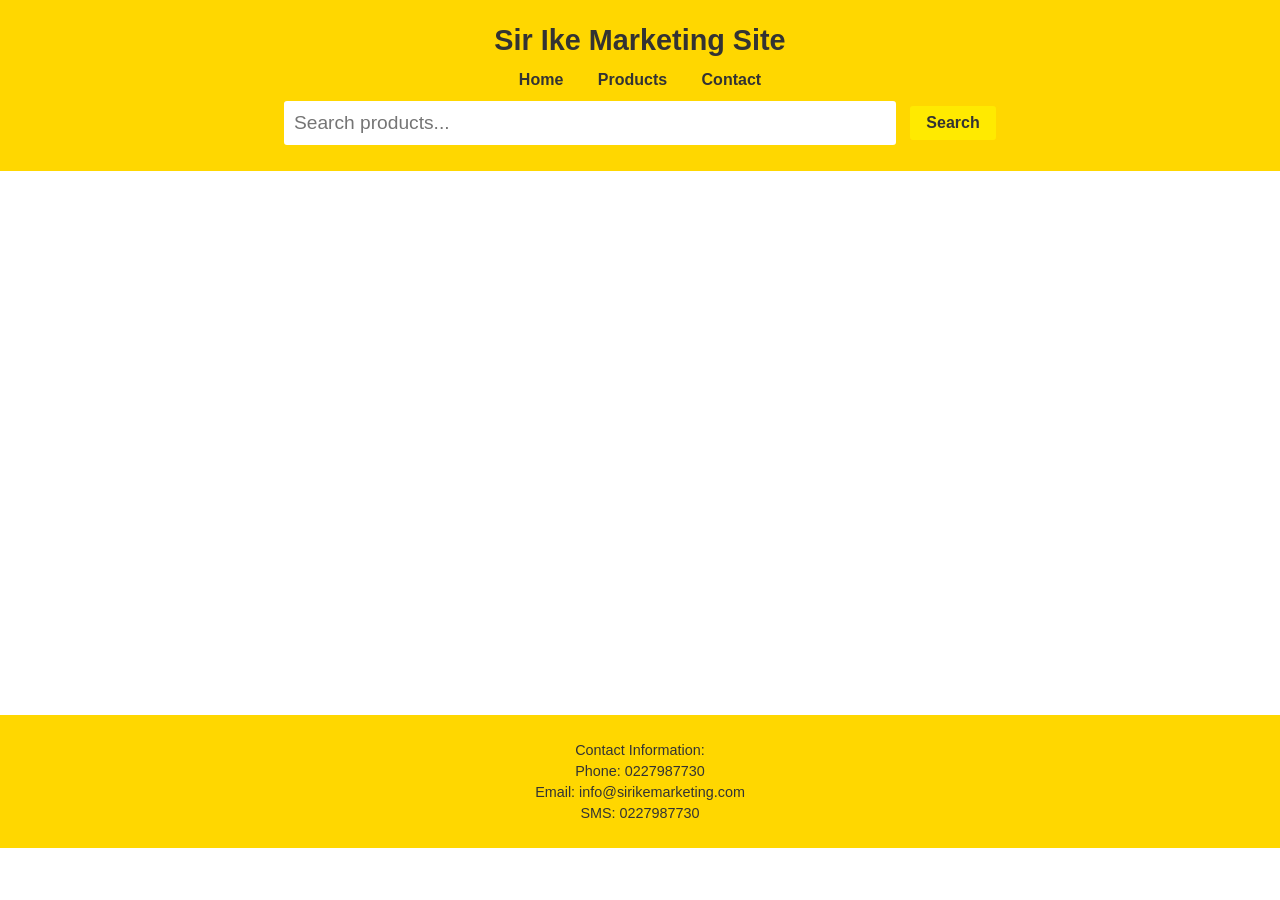
==== index.html @ 829d59e3 "codes completed" ====
<!DOCTYPE html>
<html lang="en">
<head>
    <meta charset="UTF-8">
    <meta name="viewport" content="width=device-width, initial-scale=1.0">
    <title>Sir Ike Marketing Site</title>
    <link rel="stylesheet" href="./style.css">
</head>
<body>
    <header>
        <h1>Sir Ike Marketing Site</h1>
        <nav>
            <ul>
                <li><a href="#">Home</a></li>
                <li><a href="#">Products</a></li>
                <li><a href="#">Contact</a></li>
            </ul>
        </nav>
        <div class="search-bar">
            <input type="text" id="search-input" placeholder="Search products...">
            <button id="search-button">Search</button>
        </div>
    </header>
    <main>
        <!-- Google search iframe -->
        <iframe id="google-search" frameborder="0" width="100%" height="500"></iframe>
    </main>
    <footer>
        <p>Contact Information:</p>
        <p>Phone: 0227987730</p>
        <p>Email: <a href="mailto:info@sirikemarketing.com">info@sirikemarketing.com</a></p>
        <p>SMS: 0227987730</p>
    </footer>
    <script src="script.js"></script>
</body>
</html>
---- style.css ----
* {
    margin: 0;
    padding: 0;
    box-sizing: border-box;
}

body {
    font-family: Arial, sans-serif;
    color: #333;
    background-color: #fff; /* White background for main content */
}

header {
    background-color: #FFD700; /* Golden yellow */
    padding: 1.5em;
    text-align: center;
    color: #333;
}

header h1 {
    font-size: 1.8em;
    margin-bottom: 0.5em;
}

nav ul {
    list-style-type: none;
    padding: 0;
}

nav ul li {
    display: inline;
    margin: 0 15px;
}

nav ul li a {
    text-decoration: none;
    color: #333;
    font-weight: bold;
}

.search-bar {
    display: flex;
    justify-content: center;
    align-items: center;
    margin-top: 10px;
}

#search-input {
    width: 50%;
    height: 2.5em;
    padding: 0.5em;
    font-size: 1.2em;
    border: 2px solid #FFD700; /* Golden yellow border */
    border-radius: 5px;
}

#search-button {
    background-color: #FFEA00; /* Bright yellow */
    color: #333;
    border: 2px solid #FFD700; /* Golden yellow border */
    padding: 0.5em 1em;
    cursor: pointer;
    font-size: 1em;
    margin-left: 10px;
    border-radius: 5px;
    font-weight: bold;
}

main {
    padding: 20px;
}

footer {
    background-color: #FFD700; /* Golden yellow */
    color: #333;
    text-align: center;
    padding: 1.5em;
    font-size: 0.9em;
}

footer p {
    margin: 5px 0;
}

a {
    color: #333;
    text-decoration: none;
}
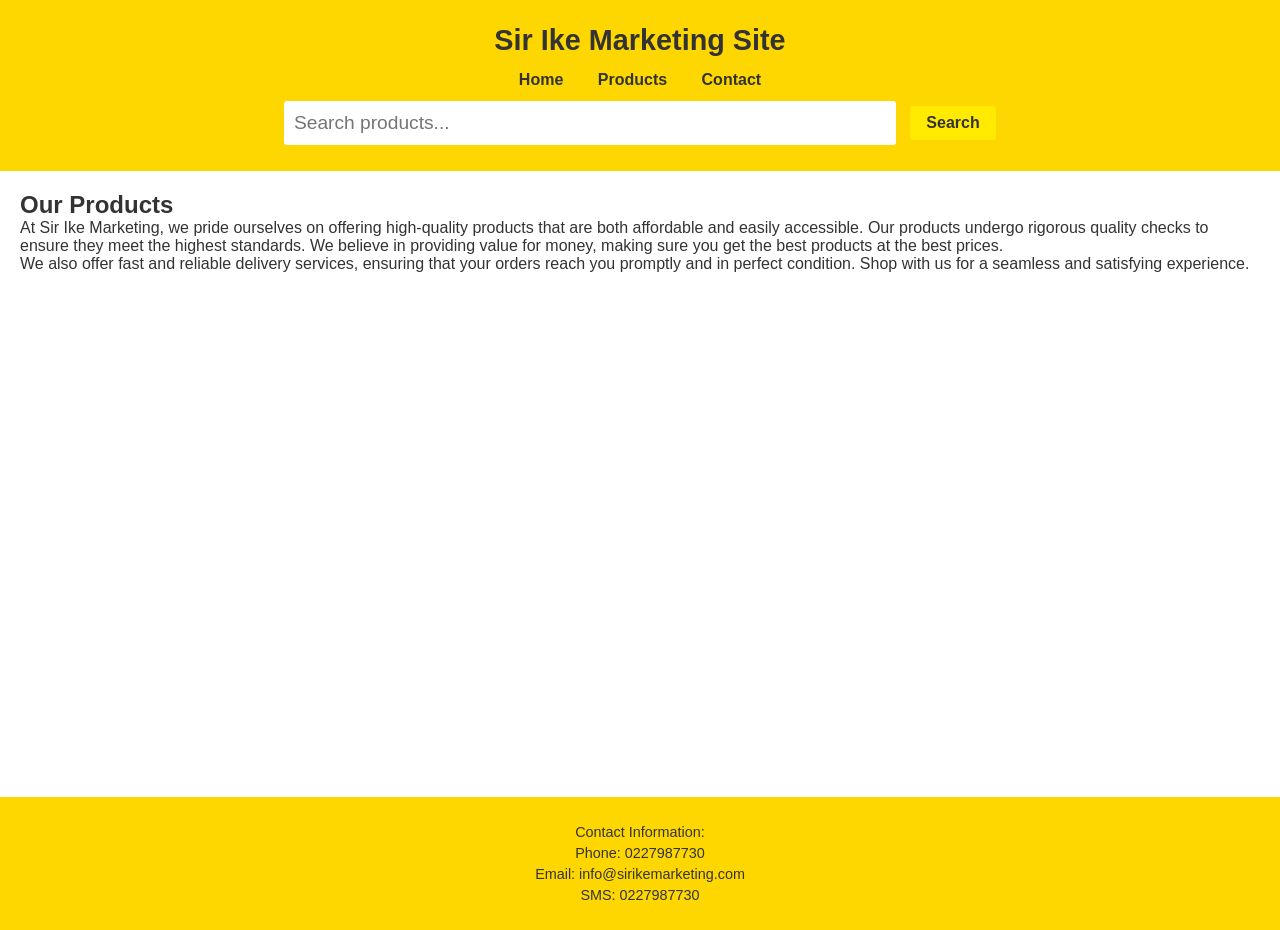
==== commit 80f22013: "codes completed" ====
--- a/index.html
+++ b/index.html
@@ -22,6 +22,12 @@
         </div>
     </header>
     <main>
+        <!-- Product Description Section -->
+        <section id="product-description">
+            <h2>Our Products</h2>
+            <p>At Sir Ike Marketing, we pride ourselves on offering high-quality products that are both affordable and easily accessible. Our products undergo rigorous quality checks to ensure they meet the highest standards. We believe in providing value for money, making sure you get the best products at the best prices.</p>
+            <p>We also offer fast and reliable delivery services, ensuring that your orders reach you promptly and in perfect condition. Shop with us for a seamless and satisfying experience.</p>
+        </section>
         <!-- Google search iframe -->
         <iframe id="google-search" frameborder="0" width="100%" height="500"></iframe>
     </main>
@@ -31,6 +37,20 @@
         <p>Email: <a href="mailto:info@sirikemarketing.com">info@sirikemarketing.com</a></p>
         <p>SMS: 0227987730</p>
     </footer>
-    <script src="script.js"></script>
+    <script>
+        // Get search input and button elements
+        const searchInput = document.getElementById('search-input');
+        const searchButton = document.getElementById('search-button');
+        const googleSearchIframe = document.getElementById('google-search');
+
+        // Add event listener to search button
+        searchButton.addEventListener('click', () => {
+            const query = searchInput.value.trim();
+            if (query) {
+                // Update iframe src with search query
+                googleSearchIframe.src = `https://www.google.com/search?q=${encodeURIComponent(query)}`;
+            }
+        });
+    </script>
 </body>
 </html>
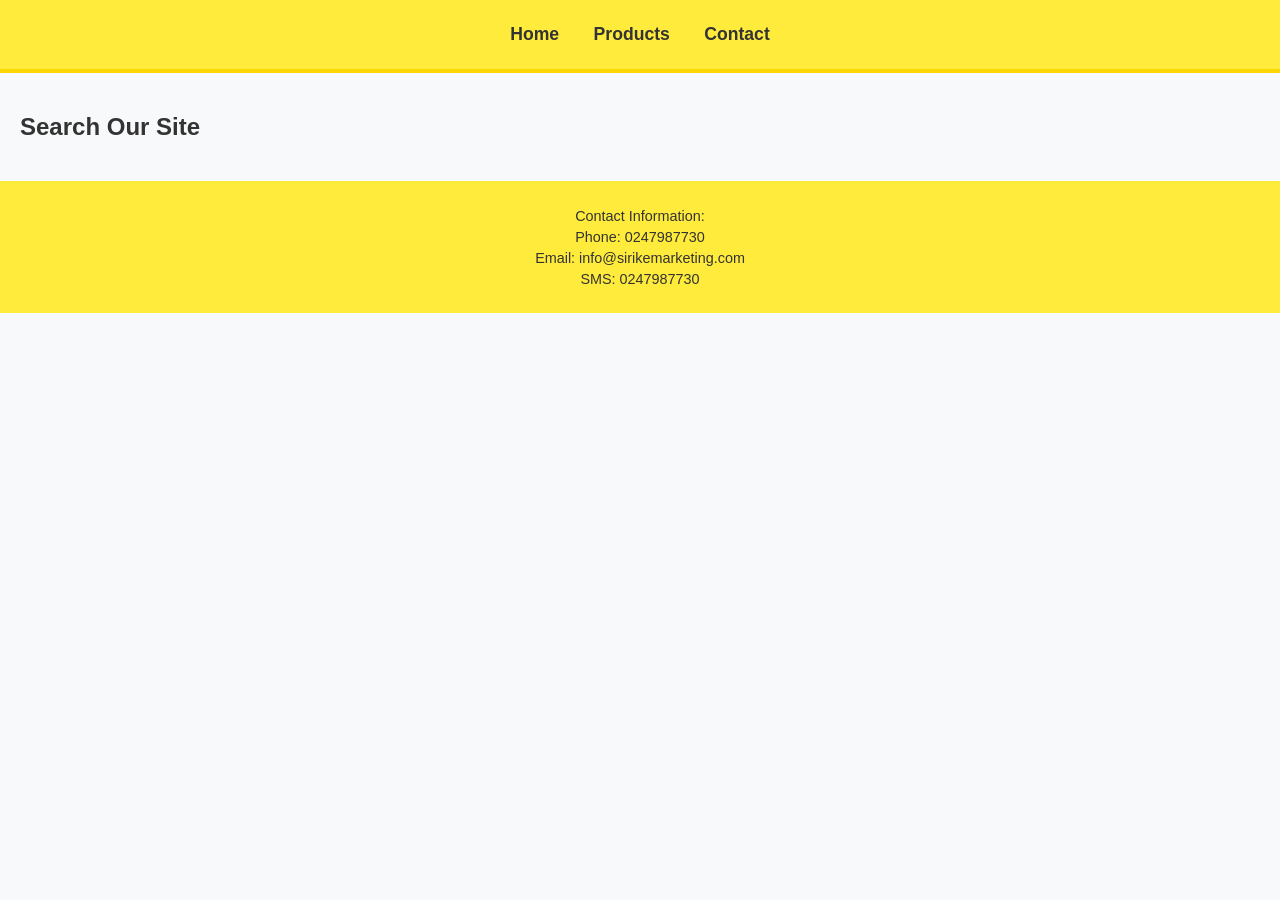
==== commit a50bc27d: "codes completed" ====
--- a/index.html
+++ b/index.html
@@ -5,10 +5,10 @@
     <meta name="viewport" content="width=device-width, initial-scale=1.0">
     <title>Sir Ike Marketing Site</title>
     <link rel="stylesheet" href="./style.css">
+    <!-- <link rel = "script src="./script.js"></script>" -->
 </head>
 <body>
     <header>
-        <h1>Sir Ike Marketing Site</h1>
         <nav>
             <ul>
                 <li><a href="#">Home</a></li>
@@ -16,41 +16,22 @@
                 <li><a href="#">Contact</a></li>
             </ul>
         </nav>
-        <div class="search-bar">
-            <input type="text" id="search-input" placeholder="Search products...">
-            <button id="search-button">Search</button>
-        </div>
     </header>
+    
     <main>
-        <!-- Product Description Section -->
-        <section id="product-description">
-            <h2>Our Products</h2>
-            <p>At Sir Ike Marketing, we pride ourselves on offering high-quality products that are both affordable and easily accessible. Our products undergo rigorous quality checks to ensure they meet the highest standards. We believe in providing value for money, making sure you get the best products at the best prices.</p>
-            <p>We also offer fast and reliable delivery services, ensuring that your orders reach you promptly and in perfect condition. Shop with us for a seamless and satisfying experience.</p>
-        </section>
-        <!-- Google search iframe -->
-        <iframe id="google-search" frameborder="0" width="100%" height="500"></iframe>
+        <!-- Google Custom Search Element -->
+        <h2>Search Our Site</h2>
+        <script async src="https://cse.google.com/cse.js?cx=20e8b8052bc924865"></script>
+        <div class="gcse-search"></div>
     </main>
+    
     <footer>
         <p>Contact Information:</p>
-        <p>Phone: 0227987730</p>
+        <p>Phone: 0247987730</p>
         <p>Email: <a href="mailto:info@sirikemarketing.com">info@sirikemarketing.com</a></p>
-        <p>SMS: 0227987730</p>
+        <p>SMS: 0247987730</p>
+
     </footer>
-    <script>
-        // Get search input and button elements
-        const searchInput = document.getElementById('search-input');
-        const searchButton = document.getElementById('search-button');
-        const googleSearchIframe = document.getElementById('google-search');
-
-        // Add event listener to search button
-        searchButton.addEventListener('click', () => {
-            const query = searchInput.value.trim();
-            if (query) {
-                // Update iframe src with search query
-                googleSearchIframe.src = `https://www.google.com/search?q=${encodeURIComponent(query)}`;
-            }
-        });
-    </script>
 </body>
 </html>
+<script src="./script.js"></script>
--- a/style.css
+++ b/style.css
@@ -7,18 +7,19 @@
 body {
     font-family: Arial, sans-serif;
     color: #333;
-    background-color: #fff; /* White background for main content */
+    background-color: #F8F9FA;
 }
 
 header {
-    background-color: #FFD700; /* Golden yellow */
+    background-color: #FFEB3B;
     padding: 1.5em;
     text-align: center;
     color: #333;
+    border-bottom: 4px solid #FFD700;
 }
 
 header h1 {
-    font-size: 1.8em;
+    font-size: 2em;
     margin-bottom: 0.5em;
 }
 
@@ -36,13 +37,14 @@
     text-decoration: none;
     color: #333;
     font-weight: bold;
+    font-size: 1.1em;
 }
 
 .search-bar {
     display: flex;
     justify-content: center;
     align-items: center;
-    margin-top: 10px;
+    margin-top: 15px;
 }
 
 #search-input {
@@ -50,28 +52,43 @@
     height: 2.5em;
     padding: 0.5em;
     font-size: 1.2em;
-    border: 2px solid #FFD700; /* Golden yellow border */
+    border: 2px solid #FFEB3B;
     border-radius: 5px;
+    outline: none;
+}
+
+#search-input:focus {
+    border-color: #FFD700;
+    box-shadow: 0 0 5px rgba(255, 215, 0, 0.5);
 }
 
 #search-button {
-    background-color: #FFEA00; /* Bright yellow */
+    background-color: #FFEA00;
     color: #333;
-    border: 2px solid #FFD700; /* Golden yellow border */
+    border: 2px solid #FFD700;
     padding: 0.5em 1em;
     cursor: pointer;
-    font-size: 1em;
+    font-size: 1.1em;
     margin-left: 10px;
     border-radius: 5px;
     font-weight: bold;
 }
 
+#search-button:hover {
+    background-color: #FFD700;
+    color: #fff;
+}
+
 main {
-    padding: 20px;
+    padding: 40px 20px;
+}
+
+#product-description {
+    margin-bottom: 30px;
 }
 
 footer {
-    background-color: #FFD700; /* Golden yellow */
+    background-color: #FFEB3B;
     color: #333;
     text-align: center;
     padding: 1.5em;
@@ -86,3 +103,35 @@
     color: #333;
     text-decoration: none;
 }
+
+a:hover {
+    text-decoration: underline;
+}
+
+#search-results {
+    margin-top: 30px;
+}
+
+#results-list {
+    list-style-type: none;
+    padding: 0;
+}
+
+#results-list li {
+    background-color: #fff;
+    border: 1px solid #ddd;
+    border-radius: 5px;
+    margin-bottom: 10px;
+    padding: 10px;
+}
+
+#results-list li a {
+    font-size: 1.2em;
+    font-weight: bold;
+    color: #0066cc;
+}
+
+#results-list li p {
+    font-size: 1em;
+    color: #555;
+}
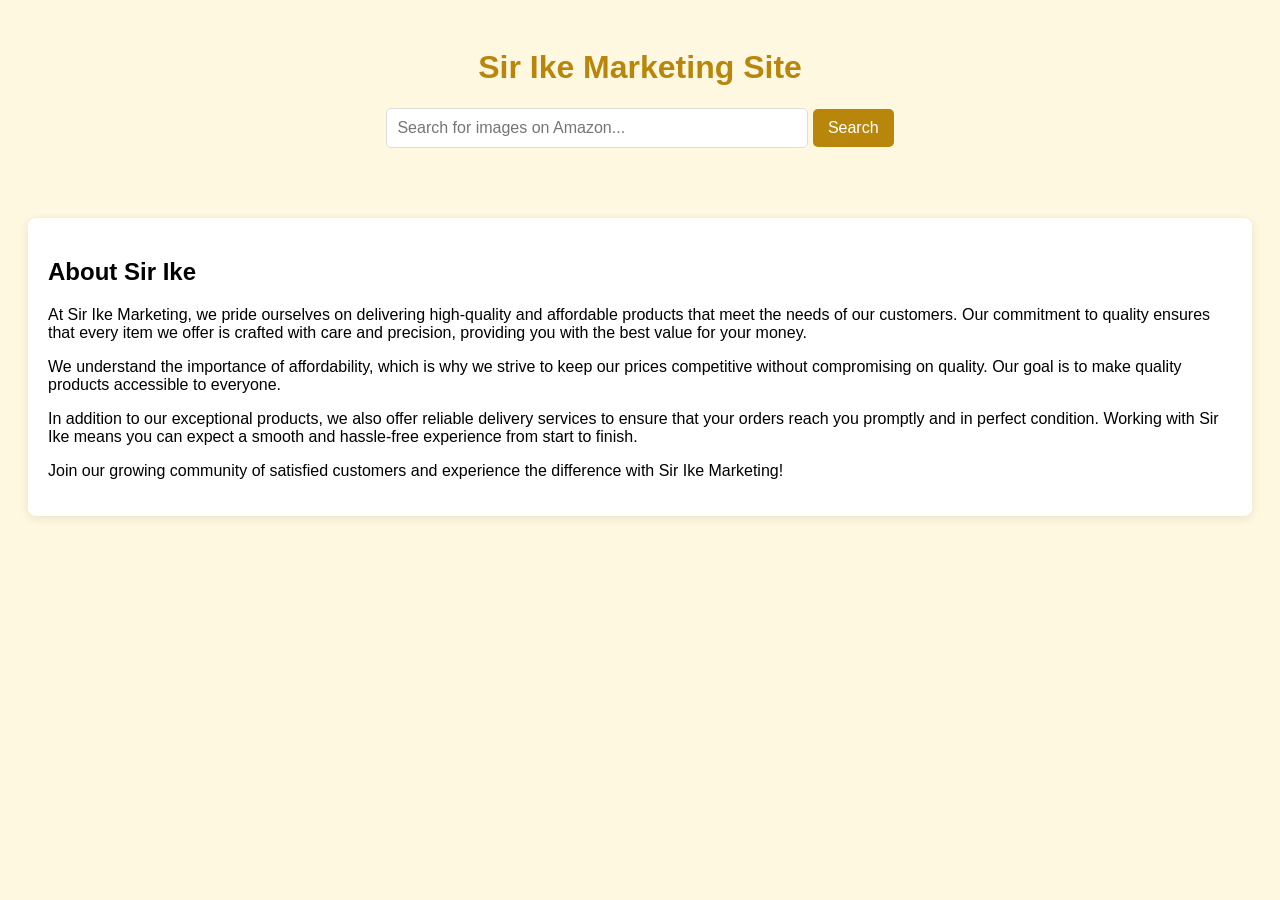
==== commit 847b3b7b: "codes completed" ====
--- a/index.html
+++ b/index.html
@@ -3,35 +3,151 @@
 <head>
     <meta charset="UTF-8">
     <meta name="viewport" content="width=device-width, initial-scale=1.0">
-    <title>Sir Ike Marketing Site</title>
-    <link rel="stylesheet" href="./style.css">
-    <!-- <link rel = "script src="./script.js"></script>" -->
+    <title>Sir Ike Marketing Site</title> <!-- Title updated -->
+    <style>
+        body {
+            font-family: Arial, sans-serif;
+            padding: 20px;
+            background-color: #fff8e1; /* Light yellow background */
+        }
+
+        h1 {
+            text-align: center;
+            color: #b8860b; /* Dark golden color */
+        }
+
+        #results {
+            margin-top: 20px;
+            display: grid;
+            grid-template-columns: repeat(auto-fill, minmax(250px, 1fr));
+            gap: 20px;
+            justify-items: center;
+        }
+
+        .result-item {
+            background-color: white;
+            padding: 10px;
+            border-radius: 8px;
+            box-shadow: 0 2px 10px rgba(0, 0, 0, 0.1);
+            text-align: center;
+            max-width: 250px;
+        }
+
+        .result-item img {
+            width: 100%;
+            height: auto;
+            border-radius: 8px;
+        }
+
+        .result-item a {
+            display: block;
+            margin-top: 10px;
+            font-size: 14px;
+            color: #1a73e8; /* Link color */
+            text-decoration: none;
+            word-wrap: break-word;
+        }
+
+        .result-item a:hover {
+            text-decoration: underline;
+        }
+
+        .search-box {
+            text-align: center;
+        }
+
+        #searchQuery {
+            padding: 10px;
+            width: 60%;
+            max-width: 400px;
+            margin-bottom: 10px;
+            border-radius: 5px;
+            border: 1px solid #ddd;
+            font-size: 16px;
+        }
+
+        button {
+            padding: 10px 15px;
+            background-color: #b8860b; /* Gold button */
+            color: white;
+            border: none;
+            border-radius: 5px;
+            cursor: pointer;
+            font-size: 16px;
+        }
+
+        button:hover {
+            background-color: #ffd700; /* Lighter gold on hover */
+        }
+
+        #about-us {
+            margin-top: 40px;
+            padding: 20px;
+            background-color: white;
+            border-radius: 8px;
+            box-shadow: 0 2px 10px rgba(0, 0, 0, 0.1);
+        }
+    </style>
 </head>
 <body>
-    <header>
-        <nav>
-            <ul>
-                <li><a href="#">Home</a></li>
-                <li><a href="#">Products</a></li>
-                <li><a href="#">Contact</a></li>
-            </ul>
-        </nav>
-    </header>
-    
-    <main>
-        <!-- Google Custom Search Element -->
-        <h2>Search Our Site</h2>
-        <script async src="https://cse.google.com/cse.js?cx=20e8b8052bc924865"></script>
-        <div class="gcse-search"></div>
-    </main>
-    
-    <footer>
-        <p>Contact Information:</p>
-        <p>Phone: 0247987730</p>
-        <p>Email: <a href="mailto:info@sirikemarketing.com">info@sirikemarketing.com</a></p>
-        <p>SMS: 0247987730</p>
 
-    </footer>
+    <h1>Sir Ike Marketing Site</h1> <!-- Header updated -->
+
+    <!-- Search Input and Button -->
+    <div class="search-box">
+        <input type="text" id="searchQuery" placeholder="Search for images on Amazon..." />
+        <button onclick="performSearch()">Search</button>
+    </div>
+
+    <!-- Display Search Results -->
+    <div id="results"></div>
+
+    <!-- About Us Section -->
+    <section id="about-us">
+        <h2>About Sir Ike</h2>
+        <p>At Sir Ike Marketing, we pride ourselves on delivering high-quality and affordable products that meet the needs of our customers. Our commitment to quality ensures that every item we offer is crafted with care and precision, providing you with the best value for your money.</p>
+        <p>We understand the importance of affordability, which is why we strive to keep our prices competitive without compromising on quality. Our goal is to make quality products accessible to everyone.</p>
+        <p>In addition to our exceptional products, we also offer reliable delivery services to ensure that your orders reach you promptly and in perfect condition. Working with Sir Ike means you can expect a smooth and hassle-free experience from start to finish.</p>
+        <p>Join our growing community of satisfied customers and experience the difference with Sir Ike Marketing!</p>
+    </section>
+
+    <script>
+        // Replace these with your actual API key and CSE ID
+        const apiKey = 'AIzaSyDrUIFyKctoHUk6VcMRQOqzq5Ck5cJSn_Q';  // Replace with your API Key
+        const cx = '20e8b8052bc924865';   // Replace with your CSE ID
+
+        // Function to perform the search
+        function performSearch() {
+            const query = document.getElementById('searchQuery').value.trim();
+            if (!query ) {
+                alert("Please enter a search term.");
+                return;
+            }
+            // Implement the search functionality here
+            const url = `https://www.googleapis.com/customsearch/v1?key=${apiKey}&cx=${cx}&q=${encodeURIComponent(query)}`;
+            fetch(url)
+                .then(response => response.json())
+                .then(data => {
+                    const resultsContainer = document.getElementById('results');
+                    resultsContainer.innerHTML = ''; // Clear previous results
+                    if (data.items) {
+                        data.items.forEach(item => {
+                            const resultItem = document.createElement('div');
+                            resultItem.className = 'result-item';
+                            resultItem.innerHTML = `
+                                <img src="${item.pagemap.cse_image[0].src}" alt="${item.title}">
+                                <a href="${item.link}" target="_blank">${item.title}</a>
+                            `;
+                            resultsContainer.appendChild(resultItem);
+                        });
+                    } else {
+                        resultsContainer.innerHTML = '<p>No results found.</p>';
+                    }
+                })
+                .catch(error => {
+                    console.error('Error fetching search results:', error);
+                });
+        }
+    </script>
 </body>
-</html>
-<script src="./script.js"></script>+</html>
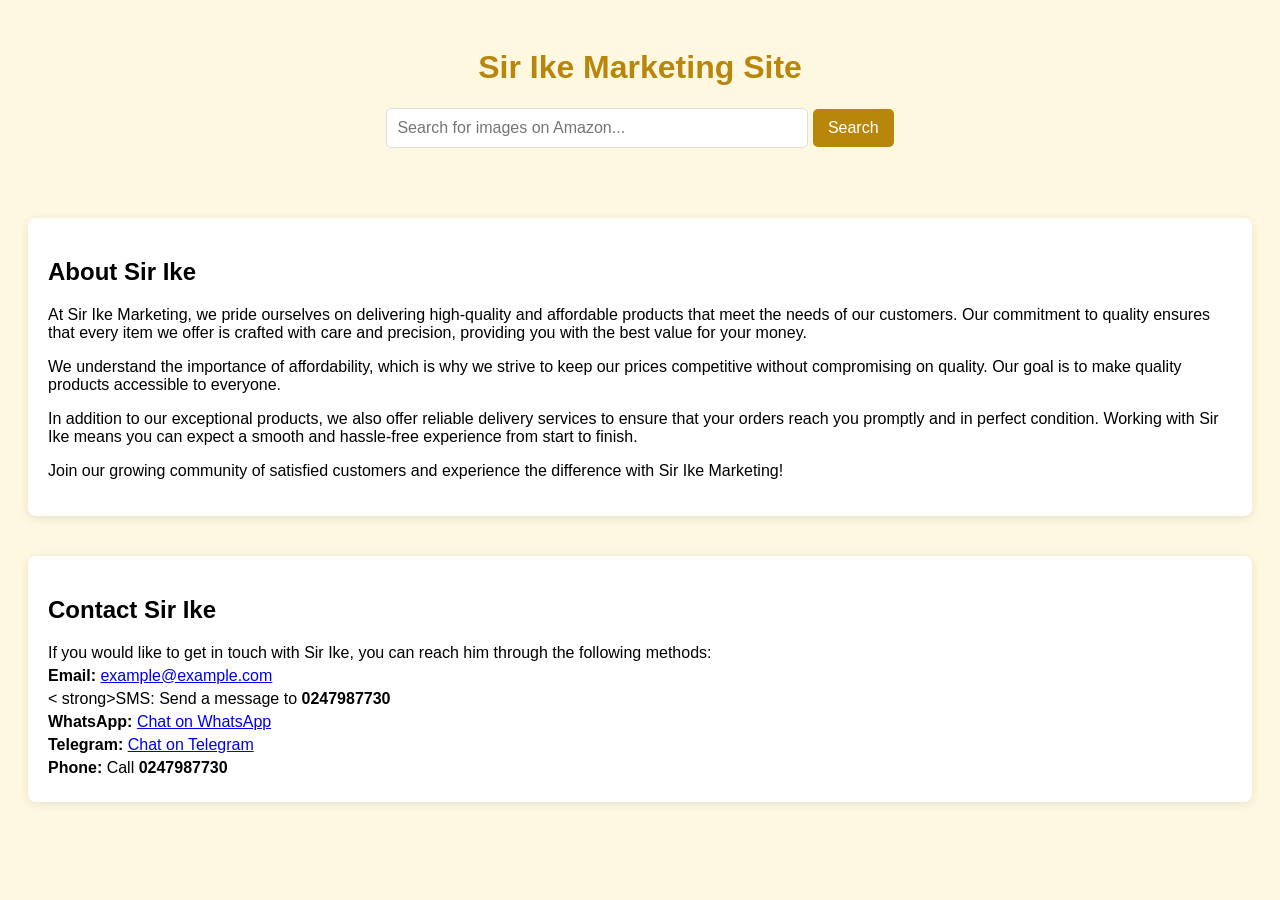
==== commit 7ad72a90: "codes completed" ====
--- a/index.html
+++ b/index.html
@@ -80,12 +80,16 @@
             background-color: #ffd700; /* Lighter gold on hover */
         }
 
-        #about-us {
+        #about-us, #contact-us {
             margin-top: 40px;
             padding: 20px;
             background-color: white;
             border-radius: 8px;
             box-shadow: 0 2px 10px rgba(0, 0, 0, 0.1);
+        }
+
+        #contact-us p {
+            margin: 5px 0;
         }
     </style>
 </head>
@@ -111,6 +115,17 @@
         <p>Join our growing community of satisfied customers and experience the difference with Sir Ike Marketing!</p>
     </section>
 
+    <!-- Contact Us Section -->
+    <section id="contact-us">
+        <h2>Contact Sir Ike</h2>
+        <p>If you would like to get in touch with Sir Ike, you can reach him through the following methods:</p>
+        <p><strong>Email:</strong> <a href="mailto:example@example.com">example@example.com</a></p> <!-- Replace with actual email -->
+        <p>< strong>SMS:</strong> Send a message to <strong>0247987730</strong></p>
+        <p><strong>WhatsApp:</strong> <a href="https://wa.me/0247987730">Chat on WhatsApp</a></p>
+        <p><strong>Telegram:</strong> <a href="https://t.me/yourtelegramusername">Chat on Telegram</a></p> <!-- Replace with actual Telegram username -->
+        <p><strong>Phone:</strong> Call <strong>0247987730</strong></p>
+    </section>
+
     <script>
         // Replace these with your actual API key and CSE ID
         const apiKey = 'AIzaSyDrUIFyKctoHUk6VcMRQOqzq5Ck5cJSn_Q';  // Replace with your API Key
@@ -119,7 +134,7 @@
         // Function to perform the search
         function performSearch() {
             const query = document.getElementById('searchQuery').value.trim();
-            if (!query ) {
+            if (!query) {
                 alert("Please enter a search term.");
                 return;
             }
